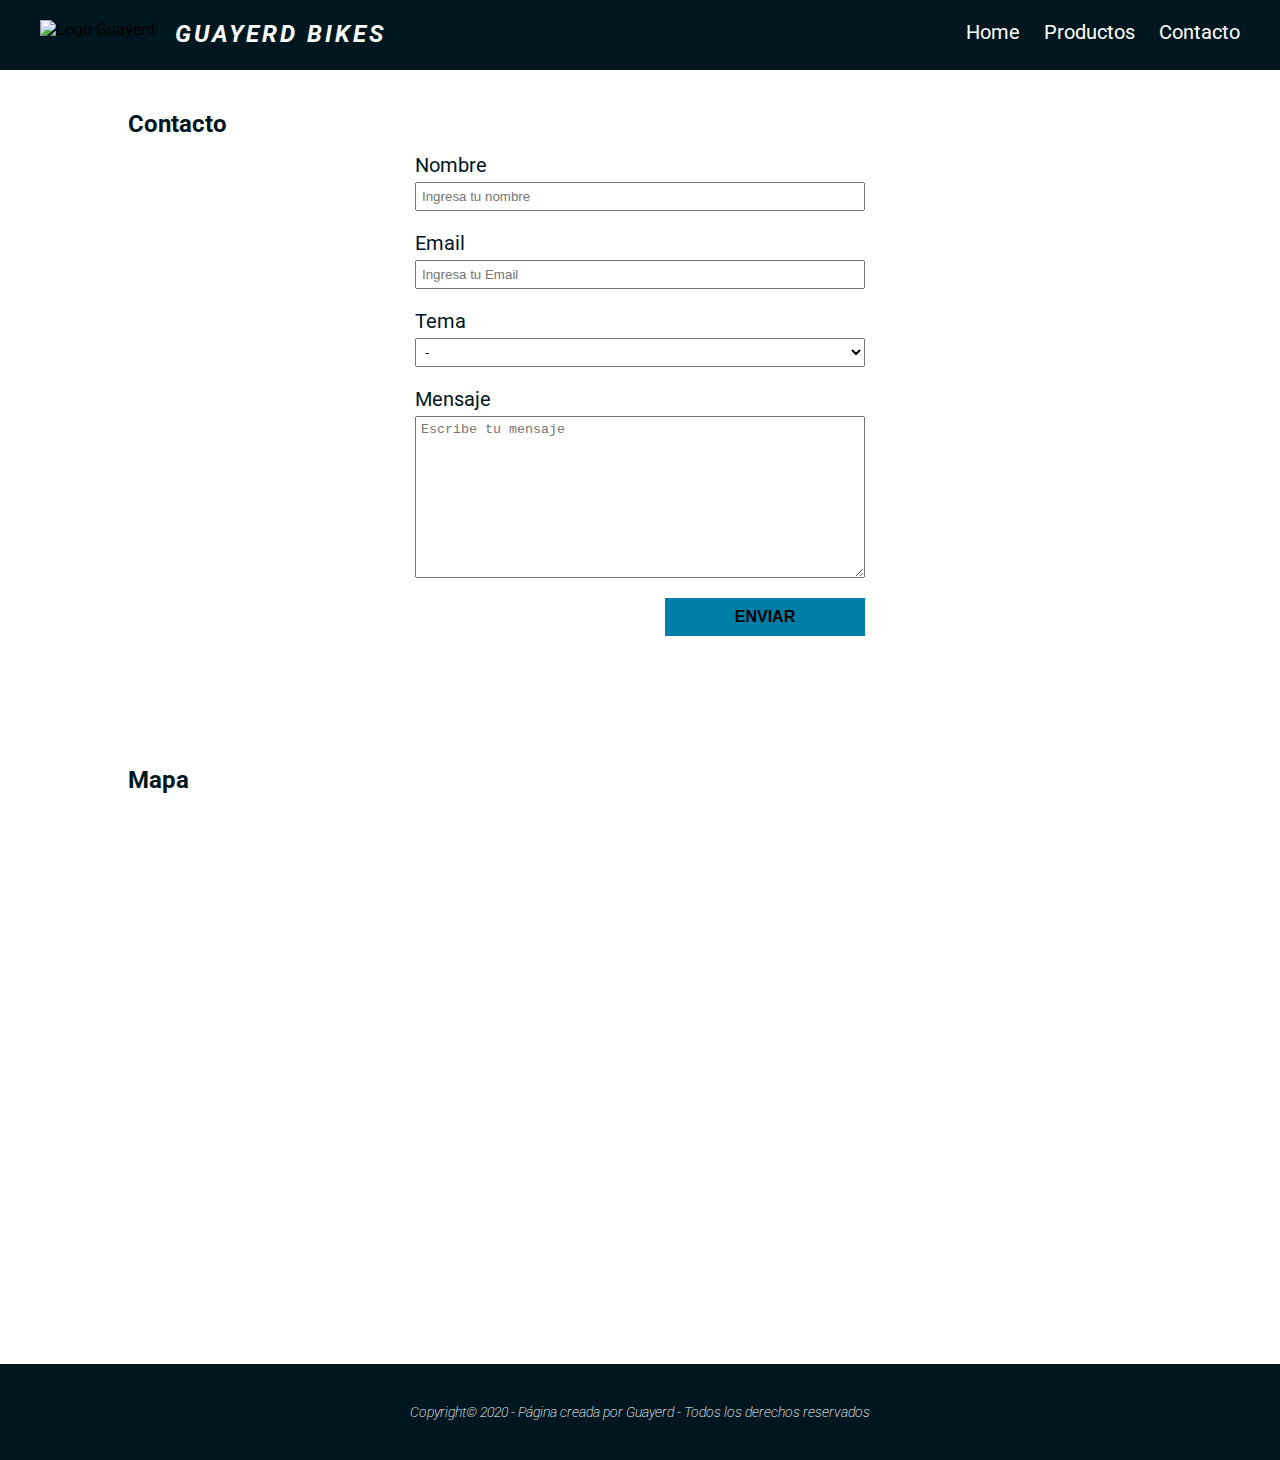
==== contacto.html @ 7fbc0f3f "Todo el cuerpo del programa, listo. Revisar hoja contacto.html, entra en conflicto con datos de usua" ====
<!DOCTYPE html>
<html lang="es">
    
    <head>
        <meta charset="UTF-8">
        <meta name="viewport" content="width=device-width, initial-scale=1.0">
        <title>Contacto | Guayerd Bikes - Bicicletas de Competición y Urbanas.</title>
        <link rel="stylesheet" href="style.css">
    
        <!-- Font family------------------------------------------------------------------------------------------>
        <link href="https://fonts.googleapis.com/css2?family=Roboto:ital,wght@0,400;0,500;1,400;1,500&display=swap"
        rel="stylesheet">
    
        <!-- Color palette---------------------------------------------------------------------------------------->
        <link rel="stylesheet" href="https://coolors.co/ffffff-00171f-003459-007ea7-00a8e8">
    
    
        <!-- Primary Meta Tags ----------------------------------------------------------------------------------->
        <meta name="title" content="Guayerd Bikes - Bicicletas de Competición y Urbanas.">
        <meta name="description"
        content="Bicicletas de competición y urbanas. Somos fabricantes de las mejores bicicletas de la región. Atención personalizada y venta de accesorios.">
    
        <!-- Open Graph / Facebook ------------------------------------------------------------------------------->
        <meta property="og:type" content="website">
        <meta property="og:url" content="https://metatags.io/">
        <meta property="og:title" content="Guayerd">
        <meta property="og:description"
        content="Bicicletas de competición y urbanas. Somos fabricantes de las mejores bicicletas de la región. Atención personalizada y venta de accesorios.">
        <meta property="og:image"
        content="https://metatags.io/assets/meta-tags-16a33a6a8531e519cc0936fbba0ad904e52d35f34a46c97a2c9f6f7dd7d336f2.png">
    
        <!-- Twitter --------------------------------------------------------------------------------------------->
        <meta property="twitter:card" content="summary_large_image">
        <meta property="twitter:url" content="https://metatags.io/">
        <meta property="twitter:title" content="Guayerd">
        <meta property="twitter:description"
        content="Bicicletas de competición y urbanas. Somos fabricantes de las mejores bicicletas de la región. Atención personalizada y venta de accesorios.">
        <meta property="twitter:image"
        content="https://metatags.io/assets/meta-tags-16a33a6a8531e519cc0936fbba0ad904e52d35f34a46c97a2c9f6f7dd7d336f2.png">
    </head>
    
    <body>

        <!--Menú de navegación ----------------------------------------------------------------------------------->
    
        <nav>
    
            <div class="navTitle">
                <img class="imgLogo" src="img/LOGO.png" alt="Logo Guayerd">
                <h1>Guayerd Bikes</h1>
            </div>
    
            <div class="menu">
    
                <a href="index.html">Home</a>
                <a href="productos.html">Productos</a>
                <a href="contacto.html">Contacto</a>
    
            </div>
    
        </nav>
    
        <!--Fin de Menú de navegación ---------------------------------------------------------------------------->
    
        <!--Sección contacto-------------------------------------------------------------------------------------->
    
        <section class="contacto">
    
            <h2>Contacto</h2>
        
            <form action="https://ptsv2.com/t/guayerd/post" method="POST">
                
                <input type="hidden" name="grupo" value="e" >
    
                <label for="nombre">Nombre</label>
                <input type="text" name="nombre" id="nombre" placeholder="Ingresa tu nombre" required>
    
                <label for="email">Email</label>
                <input type="email" name="email" id="email" placeholder="Ingresa tu Email" required>
    
                <label for="tema">Tema</label>
                <select name="tema" id="tema">
                    <option value="-">-</option>
                    <option value="consulta">Consulta</option>
                    <option value="compras">Compras</option>
                    <option value="reclamos">Reclamos</option>
                </select>
    
                <label for="mensaje">Mensaje</label>
                <textarea name="mensaje" id="mesanje" cols="30" rows="10" required placeholder="Escribe tu mensaje"></textarea>
    
                <input type="submit" value="Enviar">
    
            </form>
    
        </section>
    
        <!--Fin de formulario de contacto ------------------------------------------------------------------------>
    
        <!--Mapa ------------------------------------------------------------------------------------------------->
    
        <section class="mapa">
        
            <h2>Mapa</h2>
    
            <iframe src="https://www.google.com/maps/embed?pb=!1m18!1m12!1m3!1d3284.5125198743663!2d-58.45006848505276!3d-34.59119936434233!2m3!1f0!2f0!3f0!3m2!1i1024!2i768!4f13.1!3m3!1m2!1s0x95bcb5f12e398ecd%3A0x98abf435fbfab70!2sAv.%20Corrientes%206237%2C%20C1427BPA%20CABA!5e0!3m2!1ses-419!2sar!4v1594927546270!5m2!1ses-419!2sar" width="600" height="450" frameborder="0" style="border:0;" allowfullscreen="" aria-hidden="false" tabindex="0">
            </iframe>
    
        </section>
    
        <!--Fin sección Mapa ------------------------------------------------------------------------------------->
    
        <!--Comienzo de Footer------------------------------------------------------------------------------------>
    
        <footer>
        
            <h6>Copyright&copy; 2020 - Página creada por Guayerd - Todos los derechos reservados</h6>
        
        </footer>
    
        <!--Fin de Footer---------------------------------------------------------------------------------------->
    
        
        
        <!-- Este script debe estar en cada página del sistema. -->
        <script src="index.js"></script>
    
    </body>
</html>
---- style.css ----
/* 

Paleta de colores:

https://coolors.co/ffffff-00171f-003459-007ea7-00a8e8
 
Blanco............: #FFFFFF
Azul oscuro.......: #00171F
Azul..............: #003459
Celeste...........: #007EA7
Celeste claro.....: #00A8E8

*/
 
/*ESTILOS GENERALES*/
 
* {
    box-sizing: border-box;
    padding: 0;
    margin: 0;
}
 
body {
    font-family: "Roboto", sans-serif;
}
 
nav {
    background-color: #00171F;
    /*color: #00171F;*/
    display: flex;
    height: 70px;
    justify-content: space-between;
    padding: 20px 40px;
    margin: auto;
    position: fixed;
    top: 0;
    width: 100%;
}

div.navTitle{
    display: flex;
}

div.navTitle img
{
    height: 30px;
}

div.navTitle h1{
    margin-left: 20px;

}
 
h1 {
    color: #FFFFFF;
    font-size: 24px;
    font-style: italic;
    text-transform: uppercase;
    letter-spacing: 3px;
}
 
 
div.menu a {
    color: #FFFFFF;
    font-size: 20px;
    margin-left: 20px;
    text-decoration: none;
}
 
div.menu a:hover {
    text-decoration: underline;
}
 
h2 {
    color: #00171F;
    margin-left: 10%;
    margin-bottom: 15px;
    margin-top: 110px;
}

label
{
    color: #00171F;
}
 
p {
    color: #00171F;
    font-size: 16px;
    text-align: justify;
    line-height: 1.8rem;
    margin: auto;
    margin-bottom: 1rem;
    width: 80%;
}
 
footer h6 {
    background-color: #00171F;
    color: #FFFFFF;
    font-size: 14px;
    font-style: italic;
    font-weight: 200;
    text-align: center;
    padding: 40px;
    margin-top: 80px;
    width: 100%;
}
 
/*PAGINA HOME*/
 
img.logo {
    display: block;
    margin: auto;
    margin-top: 70px;
    width: 100%;
   
}
 
section.principal h2 {
    margin-top: 60px;
}
 
table.premio {
    border: 1px solid #00171F;
    margin-left: 20px;
    margin: auto;
    width: 50%;
}
 
table.premio td {
    border: 1px solid #00171F;
    padding: 5px;
    width: 50%;
    text-align: center;
}
 
table.premio thead {
    background-color: #007EA7;
    font-weight: 700;
    letter-spacing: 1px;
}
 
/*PAGINA PRODUCTOS*/
 
div.producto {
    display: flex;
    margin: auto;
    margin-bottom: 40px;
    width: 80%;
}
 
div.producto:hover {
    box-shadow: 0px 0px 10px #007EA7;
    cursor: pointer;
}
 
div.producto:hover img {
    width: 320px;
}
 
div.producto img {
    transition: width 1s ease;
    width: 300px;
}

div.producto h3 {
    color: #007EA7;
    font-weight: 700;
    margin: auto;
    margin-bottom: 20px;
    margin-top: 20px;
    width: 80%;
}
 
section.productos h2 {
    margin-bottom: 40px;
}
 
/*PAGINA CONTACTO*/
 
section.contacto form {
    display: flex;
    flex-direction: column;
    margin: auto;
    width: 450px;
}
 
section.contacto form label {
    font-size: 20px;
    margin-bottom: 5px;
}
 
section.contacto form input,
section.contacto form select,
section.contacto form textarea {
    margin-bottom: 20px;
    padding: 5px;
}
 
section.contacto form input[type="submit"] {
    background-color: #007EA7;
    /*color:  #00171F;*/
    border: none;
    text-transform: uppercase;
    font-size: 16px;
    font-weight: 600;
    padding: 10px;
    margin-left: auto;
    width: 200px;
}
 
section.contacto form input[type="submit"]:hover {
    background-color: #003459;
    color: #FFFFFF;
    cursor: pointer;
}
 
section.mapa iframe {
    display: block;
    margin: auto;
    margin-top: 40px;
    width: 750px;
}



/*PÁGINA OFERTASPERSONALIZADAS*/
img.imgOferta
{
    display: block;
    margin: auto;
    margin-top: 70px;
}
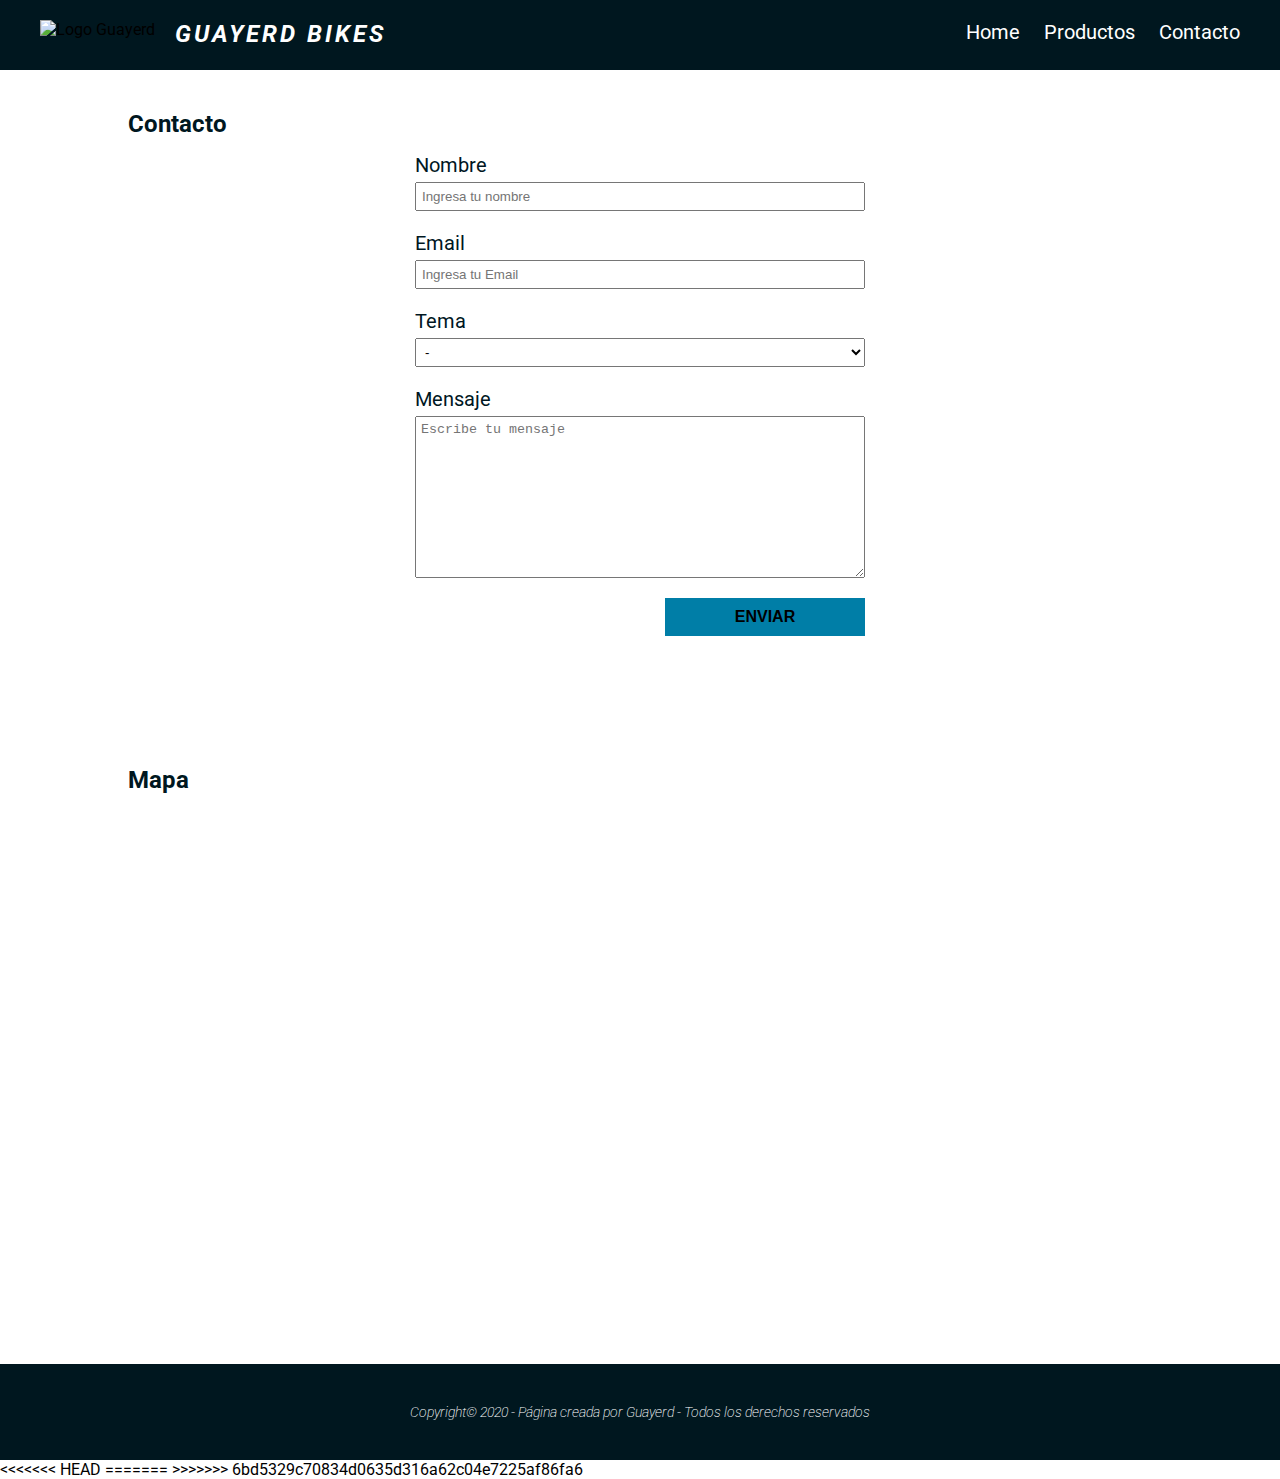
==== commit 34caa572: "Merge branch 'master' of https://github.com/nahuelbkn/proyecto-profesional-2-guayerd" ====
--- a/contacto.html
+++ b/contacto.html
@@ -63,7 +63,7 @@
         <!--Fin de Menú de navegación ---------------------------------------------------------------------------->
     
         <!--Sección contacto-------------------------------------------------------------------------------------->
-    
+        
         <section class="contacto">
     
             <h2>Contacto</h2>
@@ -85,6 +85,7 @@
                     <option value="compras">Compras</option>
                     <option value="reclamos">Reclamos</option>
                 </select>
+                
     
                 <label for="mensaje">Mensaje</label>
                 <textarea name="mensaje" id="mesanje" cols="30" rows="10" required placeholder="Escribe tu mensaje"></textarea>
@@ -94,36 +95,36 @@
             </form>
     
         </section>
-    
         <!--Fin de formulario de contacto ------------------------------------------------------------------------>
-    
+
+        <!-- Este script debe estar en cada página del sistema. -->
+        <script src="index.js"></script>
+        <!-- Lo hubicamos acá para que no entre en conflicto con datos del mapa de google -->
+
         <!--Mapa ------------------------------------------------------------------------------------------------->
-    
         <section class="mapa">
-        
             <h2>Mapa</h2>
     
             <iframe src="https://www.google.com/maps/embed?pb=!1m18!1m12!1m3!1d3284.5125198743663!2d-58.45006848505276!3d-34.59119936434233!2m3!1f0!2f0!3f0!3m2!1i1024!2i768!4f13.1!3m3!1m2!1s0x95bcb5f12e398ecd%3A0x98abf435fbfab70!2sAv.%20Corrientes%206237%2C%20C1427BPA%20CABA!5e0!3m2!1ses-419!2sar!4v1594927546270!5m2!1ses-419!2sar" width="600" height="450" frameborder="0" style="border:0;" allowfullscreen="" aria-hidden="false" tabindex="0">
             </iframe>
-    
         </section>
-    
         <!--Fin sección Mapa ------------------------------------------------------------------------------------->
-    
+        
         <!--Comienzo de Footer------------------------------------------------------------------------------------>
-    
         <footer>
-        
-            <h6>Copyright&copy; 2020 - Página creada por Guayerd - Todos los derechos reservados</h6>
-        
+            <h6>Copyright&copy; 2020 - Página creada por Guayerd - Todos los derechos reservados</h6> 
         </footer>
-    
         <!--Fin de Footer---------------------------------------------------------------------------------------->
+<<<<<<< HEAD
+
+        <script src="descuento.js"></script>
+=======
     
         
         
         <!-- Este script debe estar en cada página del sistema. -->
         <script src="index.js"></script>
-    
+        <script src="descuentos.js"></script>
+>>>>>>> 6bd5329c70834d0635d316a62c04e7225af86fa6
     </body>
 </html>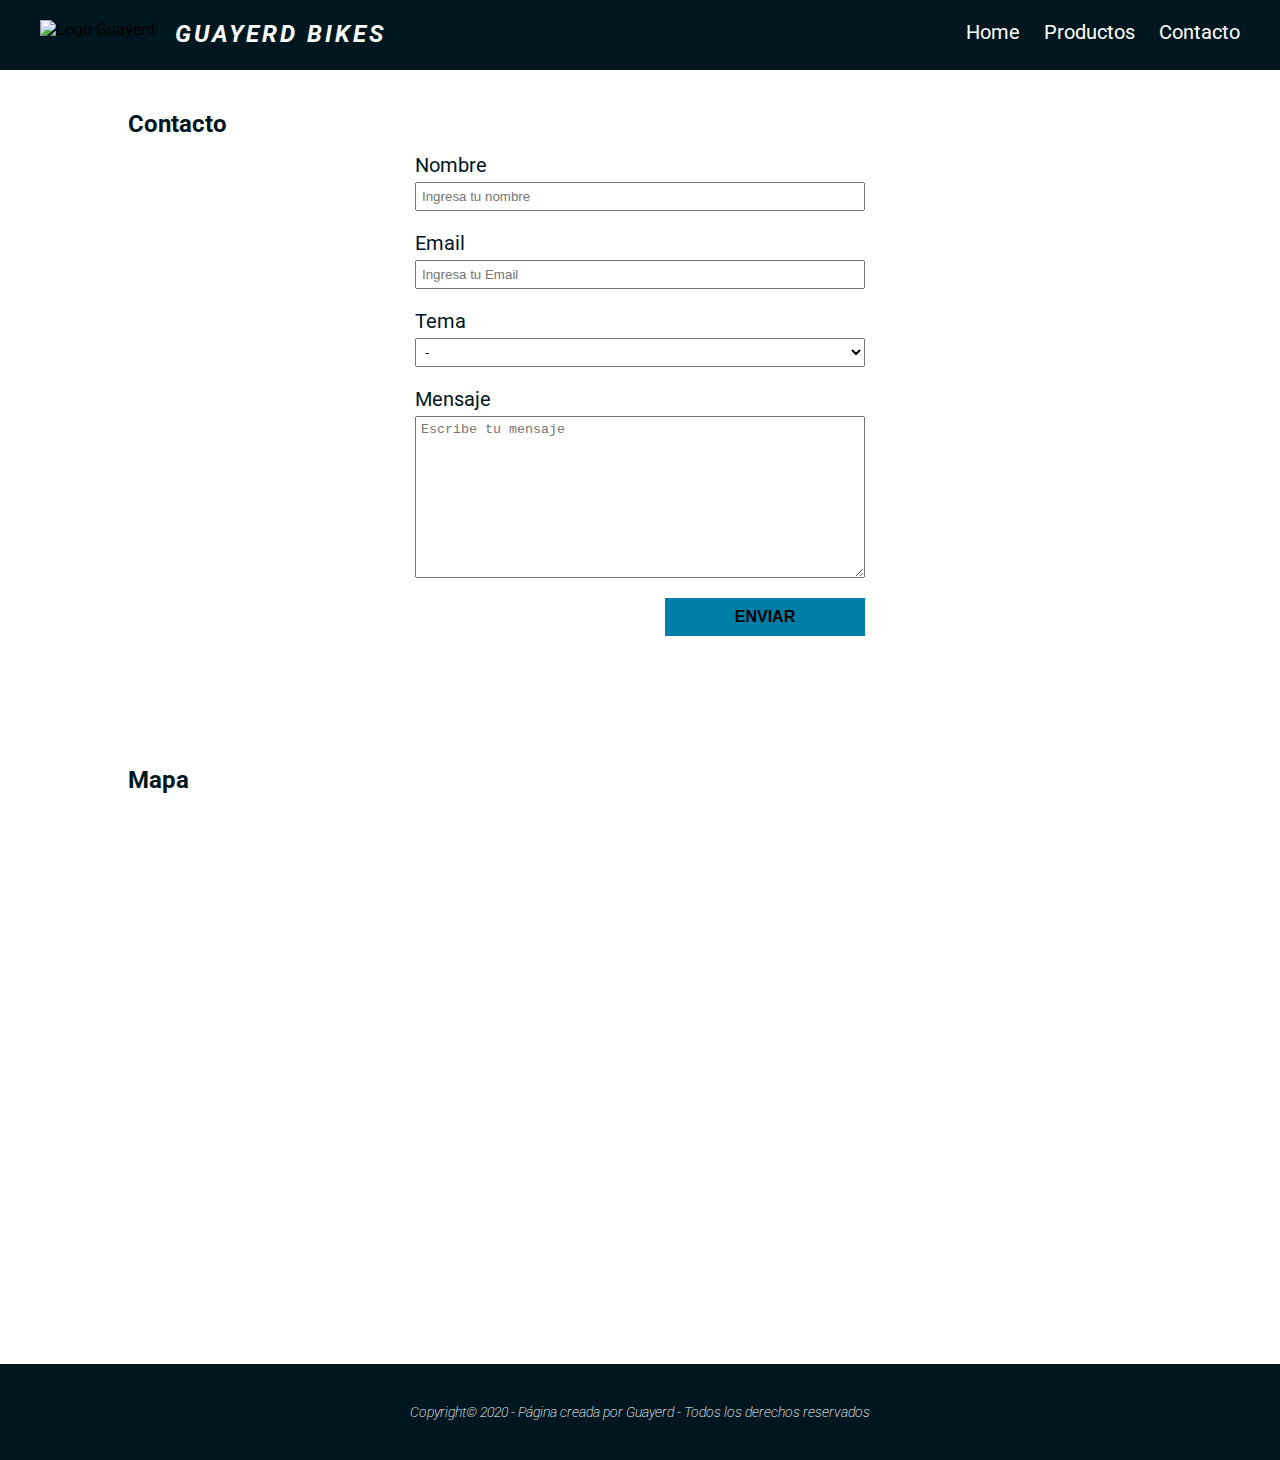
==== commit d91a2e23: "listo(?" ====
--- a/contacto.html
+++ b/contacto.html
@@ -114,17 +114,10 @@
         <footer>
             <h6>Copyright&copy; 2020 - Página creada por Guayerd - Todos los derechos reservados</h6> 
         </footer>
-        <!--Fin de Footer---------------------------------------------------------------------------------------->
-<<<<<<< HEAD
-
-        <script src="descuento.js"></script>
-=======
-    
-        
+        <!--Fin de Footer---------------------------------------------------------------------------------------->        
         
         <!-- Este script debe estar en cada página del sistema. -->
         <script src="index.js"></script>
         <script src="descuentos.js"></script>
->>>>>>> 6bd5329c70834d0635d316a62c04e7225af86fa6
     </body>
 </html>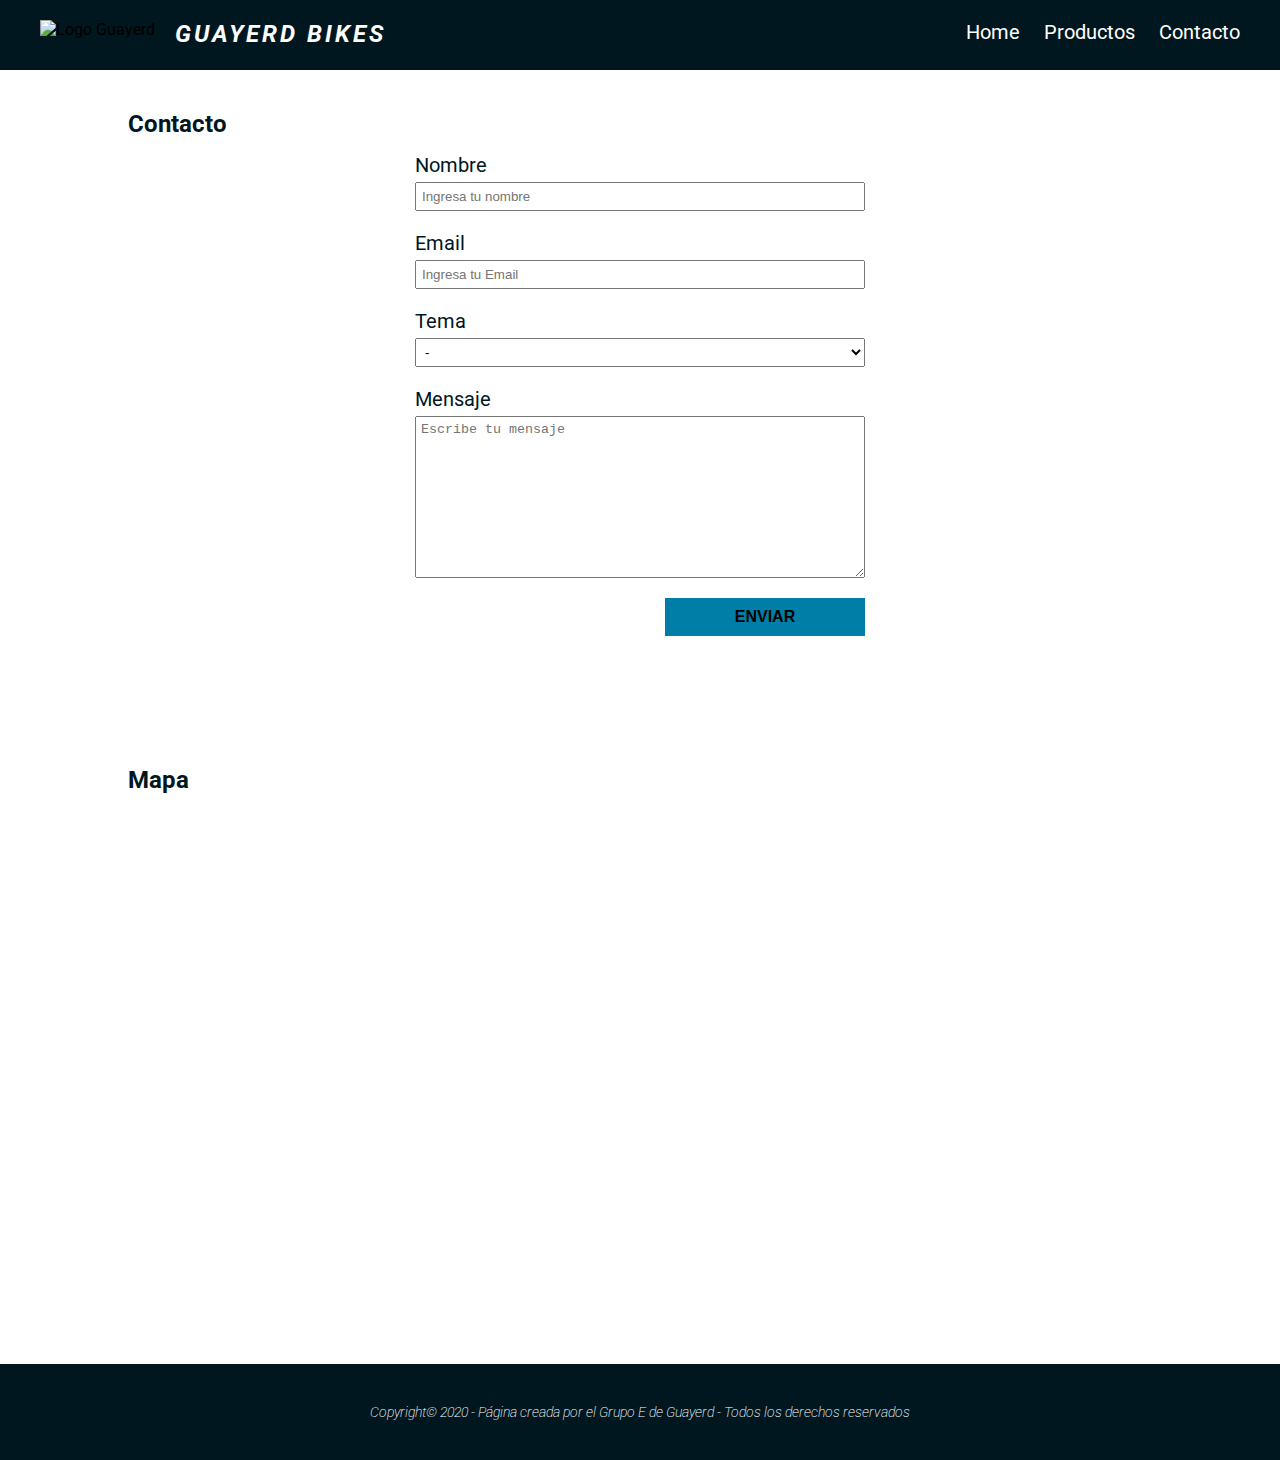
==== commit 68a54977: "Más cambios" ====
--- a/contacto.html
+++ b/contacto.html
@@ -110,14 +110,39 @@
         </section>
         <!--Fin sección Mapa ------------------------------------------------------------------------------------->
         
-        <!--Comienzo de Footer------------------------------------------------------------------------------------>
-        <footer>
-            <h6>Copyright&copy; 2020 - Página creada por Guayerd - Todos los derechos reservados</h6> 
+        
+        <!--Comienzo de Footer-------------------------------------------------------------------------------->
+   
+        <footer class="footerGeneral">
+    
+            <h6>Copyright&copy; 2020 - Página creada por el Grupo E de Guayerd - Todos los derechos reservados</h6>
+    
         </footer>
-        <!--Fin de Footer---------------------------------------------------------------------------------------->        
+ 
+        <!--Fin de Footer------------------------------------------------------------------------------------->      
         
         <!-- Este script debe estar en cada página del sistema. -->
-        <script src="index.js"></script>
         <script src="descuentos.js"></script>
+
+
+        <!-- HEATMAP -->
+        <script>
+            (function(h,e,a,t,m,p) {
+            m=e.createElement(a);m.async=!0;m.src=t;
+            p=e.getElementsByTagName(a)[0];p.parentNode.insertBefore(m,p);
+            })(window,document,'script','https://u.heatmap.it/log.js');
+        </script>
+
+        <!-- ESTADISTICAS -->
+        <div class="contador" id="sfcc7t6zs95ynk6te8wqb84pxdg7gb5fhy1"></div>
+        <script type="text/javascript" src="https://counter3.stat.ovh/private/counter.js?c=c7t6zs95ynk6te8wqb84pxdg7gb5fhy1&down=async" async></script>
+        <noscript>
+            <a href="https://www.contadorvisitasgratis.com" title="contador de visitas gratis">
+            <img src="https://counter3.stat.ovh/private/contadorvisitasgratis.php?c=c7t6zs95ynk6te8wqb84pxdg7gb5fhy1" border="0" title="contador de visitas gratis" alt="contador de visitas gratis"></a>
+        </noscript>
+
+
+
+
     </body>
 </html>--- a/style.css
+++ b/style.css
@@ -93,7 +93,7 @@
     width: 80%;
 }
  
-footer h6 {
+.footerGeneral h6 {
     background-color: #00171F;
     color: #FFFFFF;
     font-size: 14px;
@@ -104,6 +104,15 @@
     margin-top: 80px;
     width: 100%;
 }
+
+div.contador
+{
+    position: fixed;
+    z-index: 2;
+    bottom: 0;
+    right: 0;
+}
+
  
 /*PAGINA HOME*/
  
@@ -112,7 +121,10 @@
     margin: auto;
     margin-top: 70px;
     width: 100%;
-   
+    height: 400px;
+    object-fit: cover;
+    object-position: bottom;
+
 }
  
 section.principal h2 {
